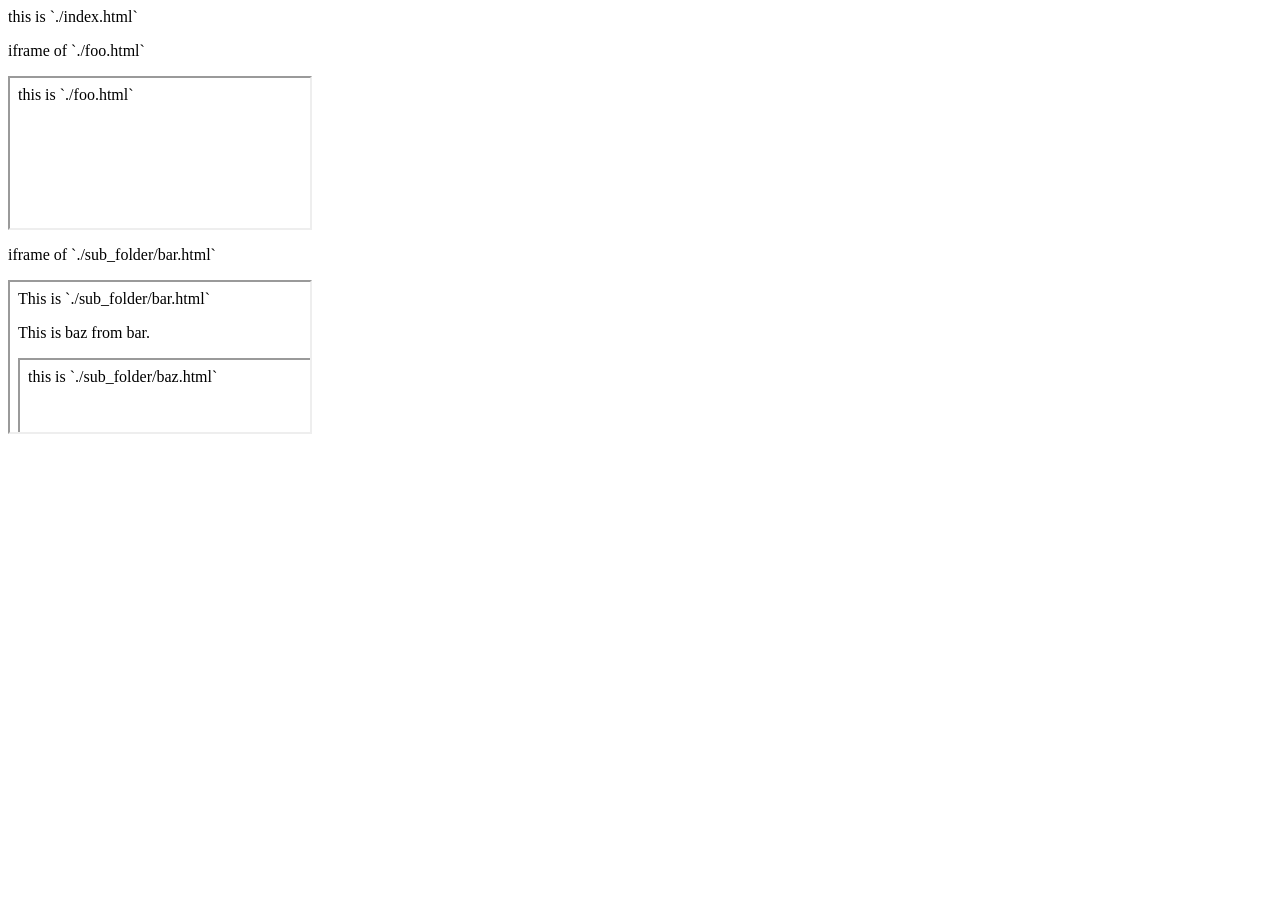
==== index.html @ ed3d047c "init" ====
<html>
    <body>
        <p> this is `./index.html` </p>

        <div>
            <p> iframe of `./foo.html` </p>
            <iframe src="./foo.html"></iframe>
        </div>


        <div>
            <p> iframe of `./sub_folder/bar.html` </p>
            <iframe src="./sub_folder/bar.html"></iframe>
        </div>
    </body>
</html>
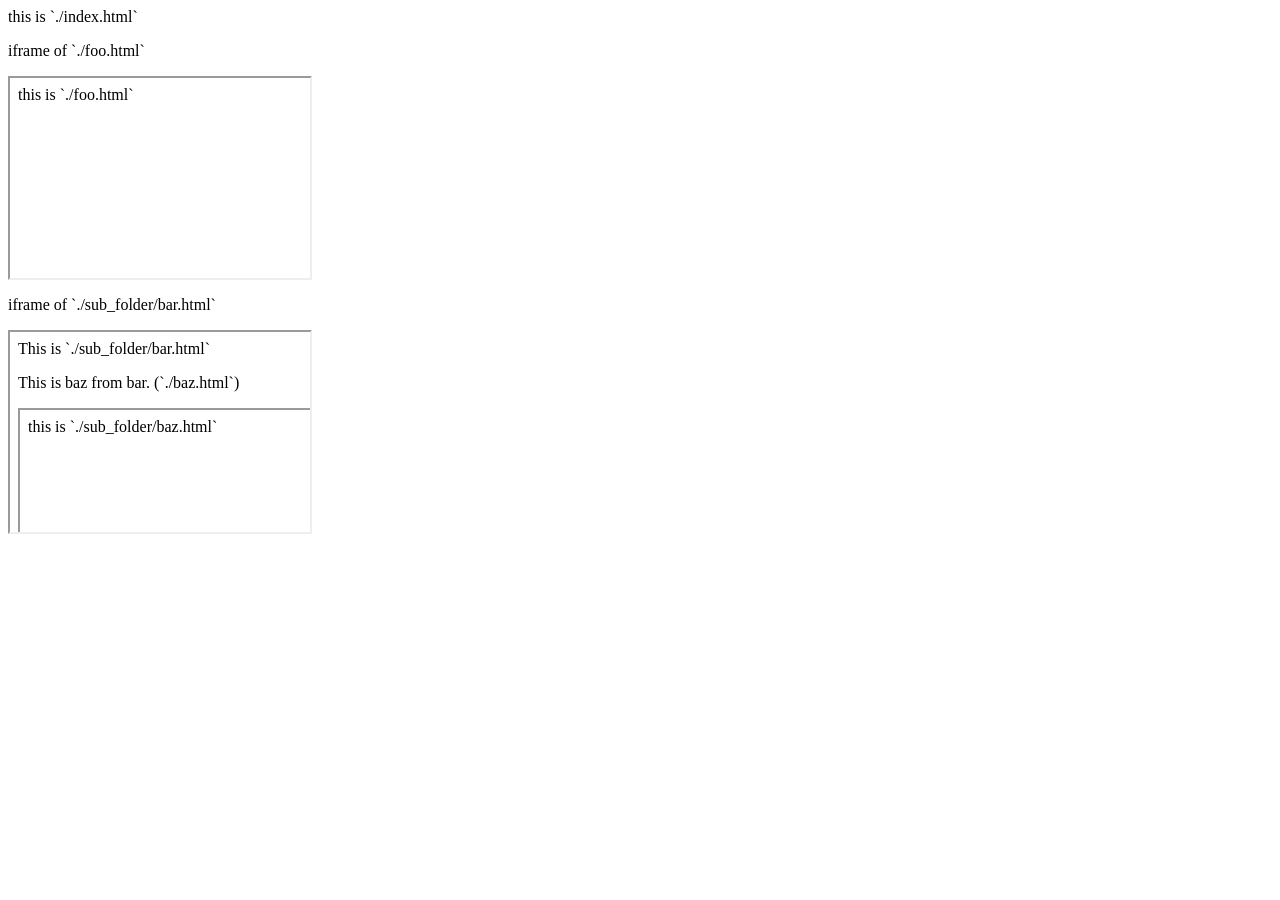
==== commit de0da045: "style iframes" ====
--- a/index.html
+++ b/index.html
@@ -1,5 +1,8 @@
 
 <html>
+    <head>
+		<link rel="stylesheet" href="./iframe_style.css" />
+    </head>
     <body>
         <p> this is `./index.html` </p>
 
--- a/iframe_style.css
+++ b/iframe_style.css
@@ -0,0 +1,5 @@
+
+iframe {
+    height:200px;
+    width:300px;
+}
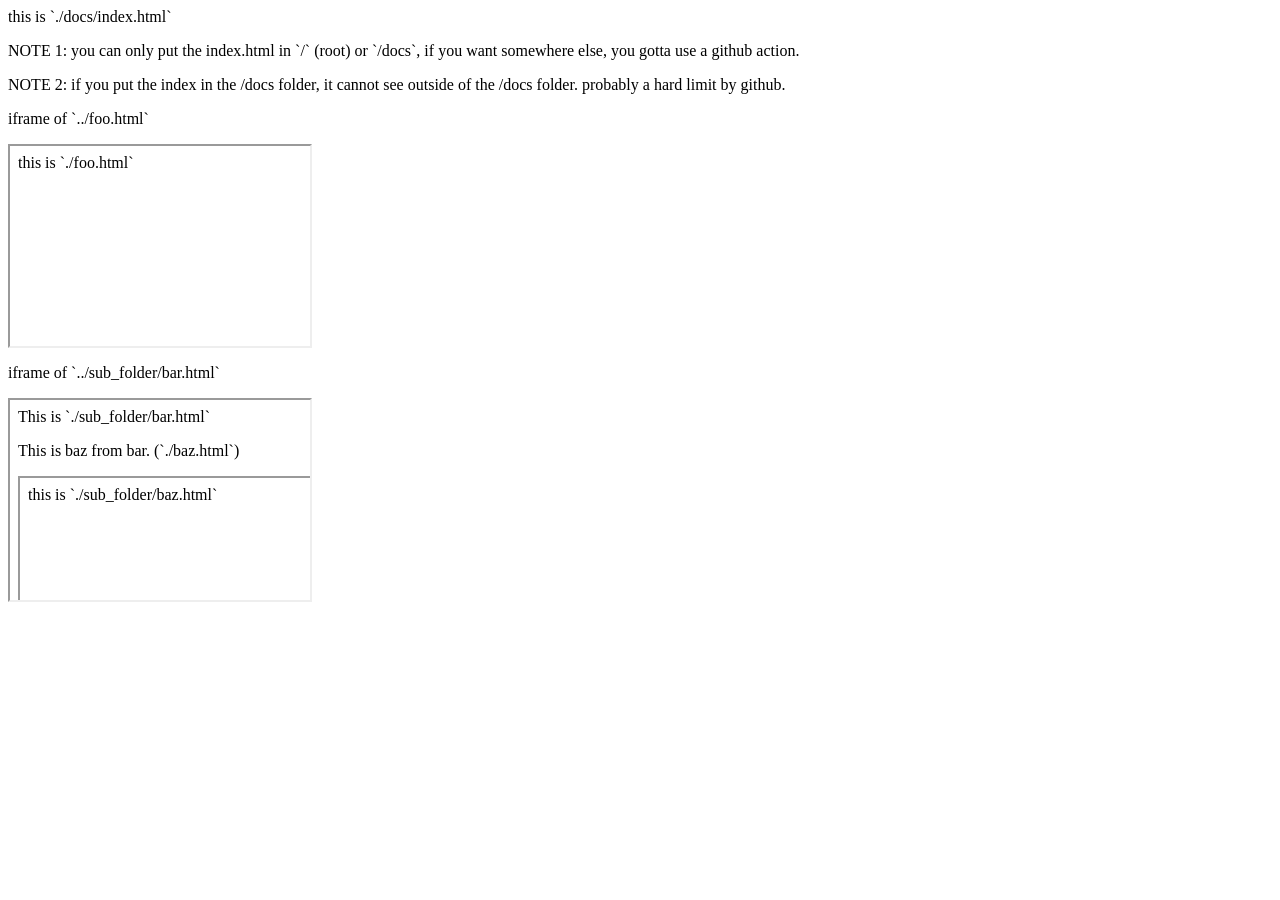
==== commit 0f5250f0: "move index out of the docs folder, leaned a few lessons." ====
--- a/index.html
+++ b/index.html
@@ -1,20 +1,23 @@
 
 <html>
     <head>
-		<link rel="stylesheet" href="./iframe_style.css" />
+		<link rel="stylesheet" href="../iframe_style.css" />
     </head>
     <body>
-        <p> this is `./index.html` </p>
+        <p> this is `./docs/index.html` </p>
+
+        <p> NOTE 1: you can only put the index.html in `/` (root) or `/docs`, if you want somewhere else, you gotta use a github action. </p>
+        <p> NOTE 2: if you put the index in the /docs folder, it cannot see outside of the /docs folder. probably a hard limit by github. </p>
 
         <div>
-            <p> iframe of `./foo.html` </p>
-            <iframe src="./foo.html"></iframe>
+            <p> iframe of `../foo.html` </p>
+            <iframe src="../foo.html"></iframe>
         </div>
 
 
         <div>
-            <p> iframe of `./sub_folder/bar.html` </p>
-            <iframe src="./sub_folder/bar.html"></iframe>
+            <p> iframe of `../sub_folder/bar.html` </p>
+            <iframe src="../sub_folder/bar.html"></iframe>
         </div>
     </body>
 </html>
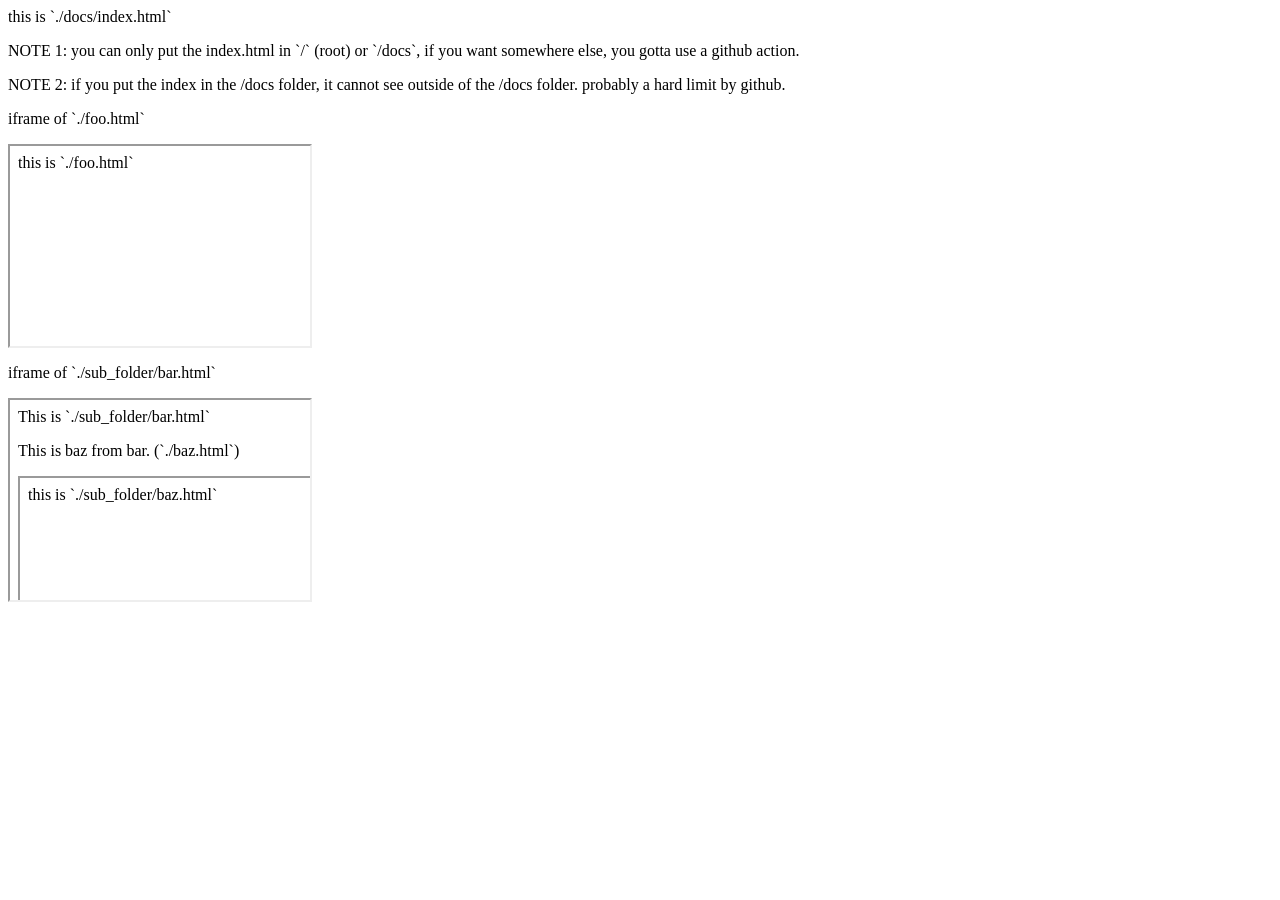
==== commit ea15058a: "fix index paths" ====
--- a/index.html
+++ b/index.html
@@ -1,7 +1,7 @@
 
 <html>
     <head>
-		<link rel="stylesheet" href="../iframe_style.css" />
+		<link rel="stylesheet" href="./iframe_style.css" />
     </head>
     <body>
         <p> this is `./docs/index.html` </p>
@@ -10,14 +10,14 @@
         <p> NOTE 2: if you put the index in the /docs folder, it cannot see outside of the /docs folder. probably a hard limit by github. </p>
 
         <div>
-            <p> iframe of `../foo.html` </p>
-            <iframe src="../foo.html"></iframe>
+            <p> iframe of `./foo.html` </p>
+            <iframe src="./foo.html"></iframe>
         </div>
 
 
         <div>
-            <p> iframe of `../sub_folder/bar.html` </p>
-            <iframe src="../sub_folder/bar.html"></iframe>
+            <p> iframe of `./sub_folder/bar.html` </p>
+            <iframe src="./sub_folder/bar.html"></iframe>
         </div>
     </body>
 </html>
